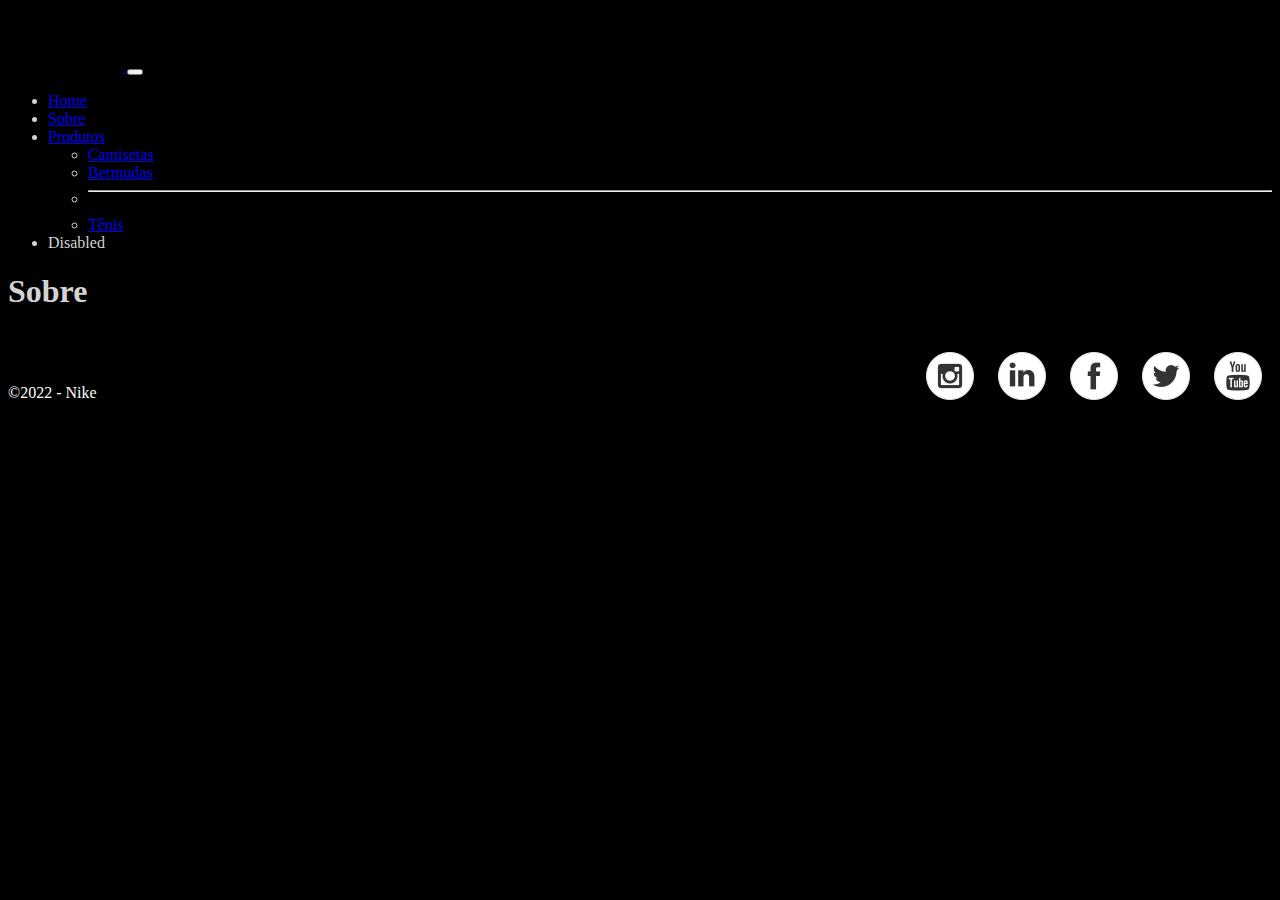
==== sobre.html @ b03cac8c "Add files via upload" ====
<!DOCTYPE html>
<html lang="pt-br">
  <head>
    <meta charset="UTF-8" />
    <meta http-equiv="X-UA-Compatible" content="IE=edge" />
    <meta name="viewport" content="width=device-width, initial-scale=1.0" />
    <title>Nike - Sobre nós</title>
    <meta
      name="description"
      content="Descrição do site máximo de 150 caracteres"
    />
    <!-- CSS only -->
    <link
      href="https://cdn.jsdelivr.net/npm/bootstrap@5.2.1/dist/css/bootstrap.min.css"
      rel="stylesheet"
      integrity="sha384-iYQeCzEYFbKjA/T2uDLTpkwGzCiq6soy8tYaI1GyVh/UjpbCx/TYkiZhlZB6+fzT"
      crossorigin="anonymous"
    />
    <!-- CSS personalizado -->
    <link rel="stylesheet" href="style.css" />
    <!-- Favicon -->
    <link rel="icon" href="img/nike.png" />
  </head>
  <body>
    
    <nav class="navbar navbar-expand-lg bg-light">
        <div class="container">
          <!--a class="navbar-brand" href="#">Nike</!--a--> 
           
          <a class="navbar-brand" href="#">
            <img src="img/nike.png" alt="nike">
          </a>

          <button class="navbar-toggler" type="button" data-bs-toggle="collapse" data-bs-target="#navbarSupportedContent" aria-controls="navbarSupportedContent" aria-expanded="false" aria-label="Toggle navigation">
            <span class="navbar-toggler-icon"></span>
          </button>
          <div class="collapse navbar-collapse" id="navbarSupportedContent">
            <ul class="navbar-nav me-auto mb-2 mb-lg-0">
              <li class="nav-item">
                <a class="nav-link" aria-current="page" href="index.html">Home</a> 
              </li>
              <li class="nav-item">
                <a class="nav-link active" href="sobre.html">Sobre</a> <!-- nav-link activeativa a linha q vc está-->
              </li>
              <li class="nav-item dropdown">
                <a class="nav-link dropdown-toggle" href="#" role="button" data-bs-toggle="dropdown" aria-expanded="false">
                  Produtos
                </a>
                <ul class="dropdown-menu">
                  <li><a class="dropdown-item" href="#">Camisetas</a></li>
                  <li><a class="dropdown-item" href="#">Bermudas</a></li>
                  <li><hr class="dropdown-divider"></li>
                  <li><a class="dropdown-item" href="#">Tênis</a></li>
                </ul>
              </li>
              <li class="nav-item">
                <a class="nav-link disabled">Disabled</a>
              </li>
            </ul>
            <!--form class="d-flex" role="search">
              <input class="form-control me-2" type="search" placeholder="Search" aria-label="Search">
              <button class="btn btn-outline-success" type="submit">Search</button>
            </!--form-->
          </div>
        </div>
      </nav>

    <main class="container">
        <h1>Sobre</h1>
    </main>

    <footer class="container-fluid">
      <div class="container flexFooter">
        <div>
          <p>&#169;2022 - Nike</p>
        </div>
  
          <div class="icons">
          <a href="https://www.instagram.com/nike/" target="_blank" class="img"><img src="img/instagram.png" alt="Instagram"></a>
          <a href="https://www.linkedin.com/company/nike/" target="_blank" class="img"><img src="img/linkedin.png" alt="Linkedin"></a>
          <a href="https://pt-br.facebook.com/nike/" target="_blank" class="img"><img src="img/facebook.png" alt="Facebook"></a>
          <a href="https://twitter.com/nike" target="_blank" class="img"><img src="img/twitter.png" alt="Twitter"></a>
          <a href="https://www.youtube.com/user/NIKE" target="_blank" class="img"><img src="img/youtube.png" alt="Youtube"></a>
          <!--a*5>img-->
        </div>
      </div>
    </footer>

    <!-- JavaScript Bundle with Popper -->
    <script
      src="https://cdn.jsdelivr.net/npm/bootstrap@5.2.1/dist/js/bootstrap.bundle.min.js"
      integrity="sha384-u1OknCvxWvY5kfmNBILK2hRnQC3Pr17a+RTT6rIHI7NnikvbZlHgTPOOmMi466C8"
      crossorigin="anonymous"
    ></script>
  </body>
</html>
---- style.css ----
/**entende-se q é uma documentação de código
 *

/**
*Folha de estilo personalizada do site...
*@author Seu Nome
 */

/* Layout*/

.flexFooter{
    display: flex;
    flex-direction: column-reverse;
}
 

/* Smartphone Portrait */
body {
    background-color: #000000;
    color: #d3d3d3;
}

/* Rodapé */
footer{
    background-color: #000000;
    color: #fff;
    padding: 20px 0px;
    text-align: center;
}

.icons{
    margin-bottom: 30px;

}

.img{
    margin-left: 10px; 
    margin-right: 10px;
}

/* Smartphone Landscape */
@media (min-width: 576px){
    /*@media: só aplica o css se a condição for verdadeira
    body {
        background-color: #000000;
        color: #d3d3d3;
    }
    */

    /* Rodapé */
    .flexFooter{
        flex-direction:row;
        justify-content: space-between;
        align-items: center;
    }

    .icons{
        margin-bottom: 30px; 
    }
}

/* Tablet Portrait */
@media (min-width: 768px){
    /*@media: só aplica o css se a condição for verdadeira*/
    body {
        background-color: #000000;
        color: #d3d3d3;
    }
    
}

/* Tablet Landscape */
@media (min-width: 992px){
    /*@media: só aplica o css se a condição for verdadeira*/
    body {
        background-color: #000000;
        color: #d3d3d3;
    }
    
}

/* Desktop */
@media (min-width: 1200px){
    /*@media: só aplica o css se a condição for verdadeira*/
    body {
        background-color: #000000;
        color: #d3d3d3;
    }
    
}
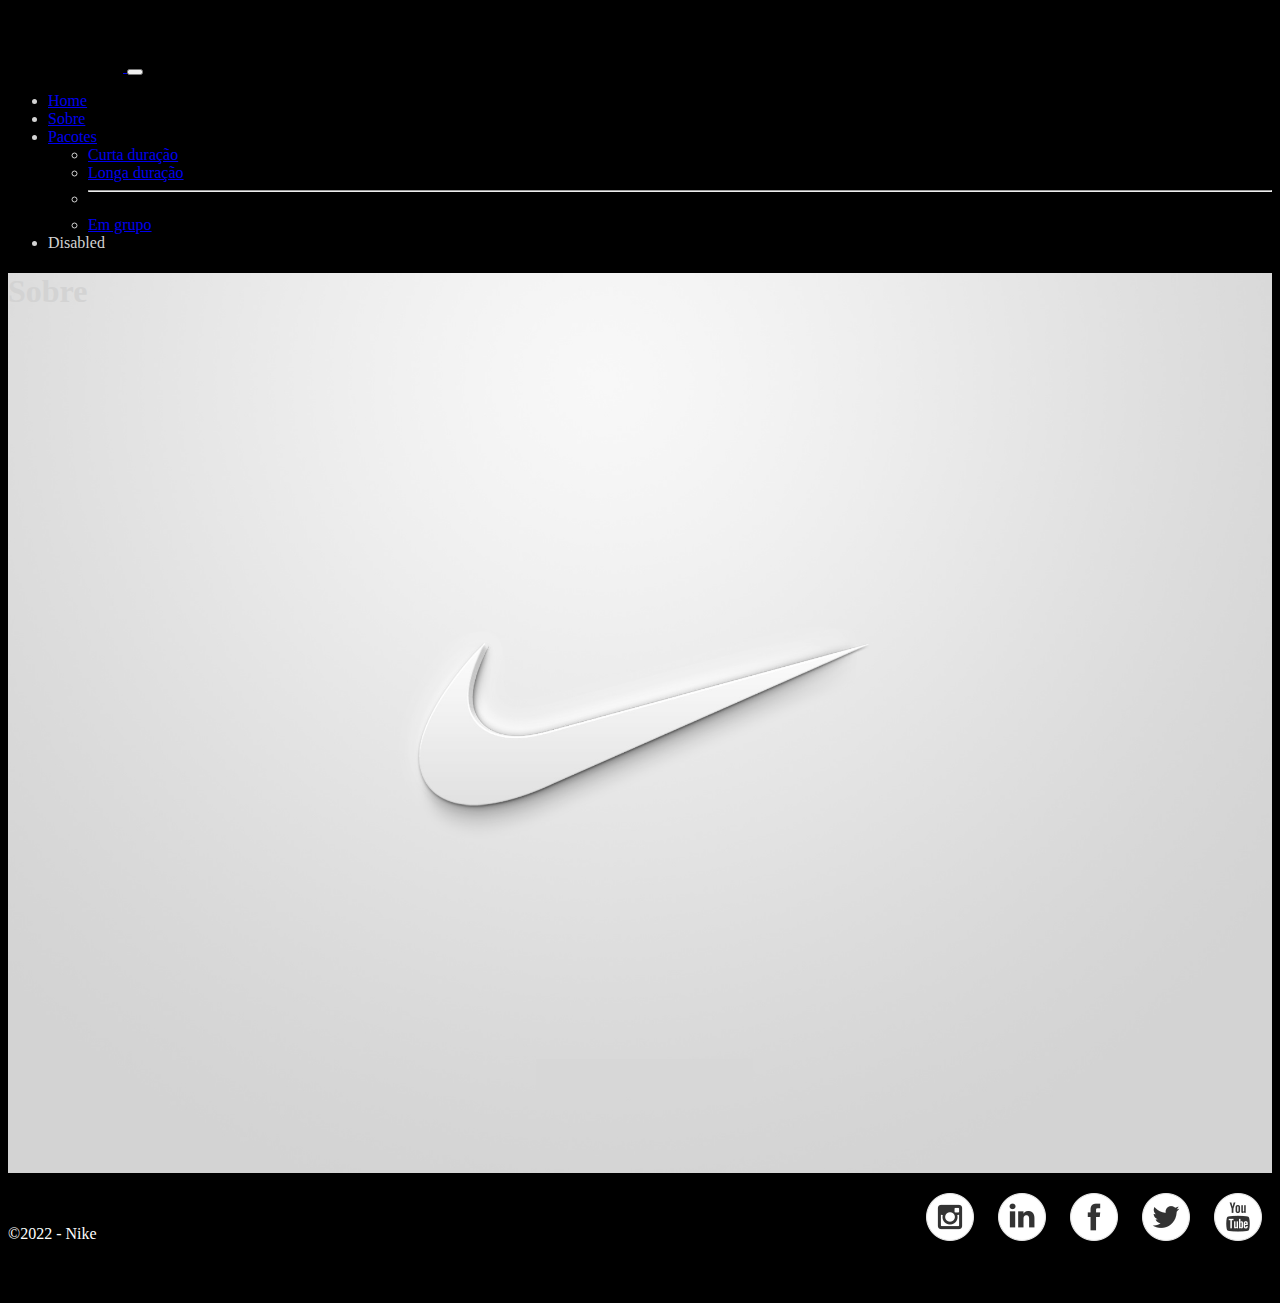
==== commit 564814d6: "Add files via upload" ====
--- a/sobre.html
+++ b/sobre.html
@@ -44,13 +44,13 @@
               </li>
               <li class="nav-item dropdown">
                 <a class="nav-link dropdown-toggle" href="#" role="button" data-bs-toggle="dropdown" aria-expanded="false">
-                  Produtos
+                  Pacotes
                 </a>
                 <ul class="dropdown-menu">
-                  <li><a class="dropdown-item" href="#">Camisetas</a></li>
-                  <li><a class="dropdown-item" href="#">Bermudas</a></li>
+                  <li><a class="dropdown-item" href="#">Curta duração</a></li>
+                  <li><a class="dropdown-item" href="#">Longa duração</a></li>
                   <li><hr class="dropdown-divider"></li>
-                  <li><a class="dropdown-item" href="#">Tênis</a></li>
+                  <li><a class="dropdown-item" href="#">Em grupo</a></li>
                 </ul>
               </li>
               <li class="nav-item">
@@ -65,7 +65,7 @@
         </div>
       </nav>
 
-    <main class="container">
+    <main class="container-fluid">
         <h1>Sobre</h1>
     </main>
 
--- a/style.css
+++ b/style.css
@@ -18,35 +18,22 @@
 /* Smartphone Portrait */
 body {
     background-color: #000000;
-    color: #d3d3d3;
+    color: #000000;
 }
 
-/* Rodapé */
-footer{
-    background-color: #000000;
-    color: #fff;
-    padding: 20px 0px;
-    text-align: center;
-}
-
-.icons{
-    margin-bottom: 30px;
-
-}
-
-.img{
-    margin-left: 10px; 
-    margin-right: 10px;
-}
 
 /* Smartphone Landscape */
 @media (min-width: 576px){
-    /*@media: só aplica o css se a condição for verdadeira
+    /*@media: só aplica o css se a condição for verdadeira*/
     body {
         background-color: #000000;
         color: #d3d3d3;
     }
-    */
+    
+
+    main{
+        height: 100vh;
+    }
 
     /* Rodapé */
     .flexFooter{
@@ -68,6 +55,10 @@
         color: #d3d3d3;
     }
     
+    main{
+        height: 50vh;
+    }
+
 }
 
 /* Tablet Landscape */
@@ -77,6 +68,11 @@
         background-color: #000000;
         color: #d3d3d3;
     }
+
+    main{
+        height: 100vh;
+    }
+
     
 }
 
@@ -87,6 +83,82 @@
         background-color: #000000;
         color: #d3d3d3;
     }
+
+    main{
+        height: 100vh;
+    }
+
     
 }
 
+/** Background video **/
+
+.video-background-holder {
+    position: relative;
+    background-color: black;
+    height: calc(100vh - 72px);
+    min-height: 25rem;
+    width: 100%;
+    overflow: hidden;
+  }
+  
+  .video-background-holder video {
+    position: absolute;
+    top: 50%;
+    left: 50%;
+    min-width: 100%;
+    min-height: 100%;
+    width: auto;
+    height: auto;
+    z-index: 0;
+    -ms-transform: translateX(-50%) translateY(-50%);
+    -moz-transform: translateX(-50%) translateY(-50%);
+    -webkit-transform: translateX(-50%) translateY(-50%);
+    transform: translateX(-50%) translateY(-50%);
+  }
+  
+  .video-background-content {
+    position: relative;
+    z-index: 2;
+  }
+  
+  .video-background-overlay {
+    position: absolute;
+    top: 0;
+    left: 0;
+    height: 100%;
+    width: 100%;
+    background-color: black;
+    opacity: 0.5;
+    z-index: 1;
+  }
+  
+  /** End Background video */
+
+
+  /*Banner*/
+  main{
+    background: url(img/background.jpg);
+    height: 100vh; /*100% tela (largura)*/
+    background-size: cover;
+    background-position: center;
+  }
+
+
+  /* Rodapé */
+footer{
+    background-color: #000000;
+    color: #fff;
+    padding: 20px 0px;
+    text-align: center;
+}
+
+.icons{
+    margin-bottom: 30px;
+
+}
+
+.img{
+    margin-left: 10px; 
+    margin-right: 10px;
+}